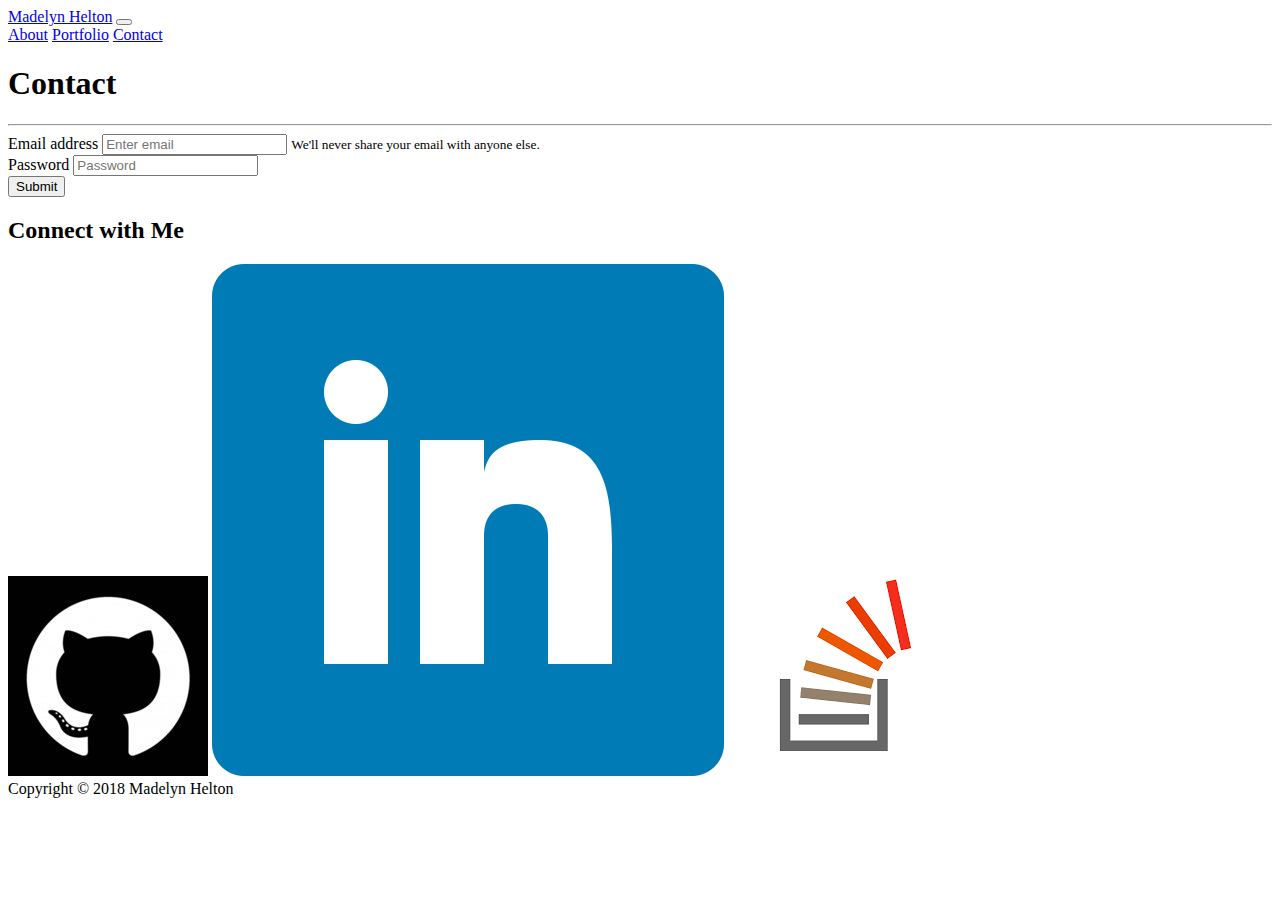
==== contact.html @ 02e269b9 "New code" ====
<!doctype html>
<html lang="en-us">

<head>
    <meta charset="UTF-8">
    <title>Portfolio | Madelyn Helton</title>
    <link rel="stylesheet" href="https://stackpath.bootstrapcdn.com/bootstrap/4.1.3/css/bootstrap.min.css" integrity="sha384-MCw98/SFnGE8fJT3GXwEOngsV7Zt27NXFoaoApmYm81iuXoPkFOJwJ8ERdknLPMO" crossorigin="anonymous">
    <link rel="stylesheet" type="text/css" href="../Bootstrap-Portfolio/assets/css/style.css"> 
    <meta name="viewport" content="width=device-width, initial-scale=1, shrink-to-fit=no">
</head>

<body>

    <header class="masthead" class="navbar navbarexpland-lg">
        <div class="container">

        <nav class="navbar navbar-expand-lg navbar-light bg-light">
                <a class="navbar-brand" href="index.html">Madelyn Helton</a>
                <button class="navbar-toggler" type="button" data-toggle="collapse" data-target="#navbarNavAltMarkup" aria-controls="navbarNavAltMarkup" aria-expanded="false" aria-label="Toggle navigation">
                    <span class="navbar-toggler-icon"></span>
                </button>
                <div class="collapse navbar-collapse" id="navbarNavAltMarkup">
                    <div class="navbar-nav">
                    <a class="nav-item nav-link" href="#">About</a>
                    <a class="nav-item nav-link" href="#">Portfolio</a>
                    <a class="nav-item nav-link" href="#">Contact</a>
                
                    </div>
                </div>
        </nav>
          <!-- 
            <nav>
              <a href="index.html" id="logo">Madelyn Helton</a>
              <a href="index.html">About</a>
              <a href="../Bootstrap-Portfolio/portfolio.html">Portfolio</a>
              <a href="../Bootstrap-Portfolio/contact.html">Contact</a>
            </nav>

           -->  

        </div>
    </header>
                
    <div id="main-container" class="container">
        <section class="main-section">

                <h1>Contact</h1>
        
                <hr>
                <div class="container">
                        <div class="row">
                          
                          <div class="col-sm-8 ">
                                <form>
                                        <div class="form-group">
                                          <label for="exampleInputEmail1">Email address</label>
                                          <input type="email" class="form-control" id="exampleInputEmail1" aria-describedby="emailHelp" placeholder="Enter email">
                                          <small id="emailHelp" class="form-text text-muted">We'll never share your email with anyone else.</small>
                                        </div>
                                        <div class="form-group">
                                          <label for="exampleInputPassword1">Password</label>
                                          <input type="password" class="form-control" id="exampleInputPassword1" placeholder="Password">
                                        </div>
                                        
                                        <button type="submit" class="btn btn-primary">Submit</button>
                                </form>
                
                          </div>
                            <div class="col-sm-4">
                                
                                    <section class="sidebar">
                                        <div id="connect">
                                                <h2>Connect with Me</h2>
                    
                                                <img src="assets/images/github-image.jpg" class="social" alt="GitHub">
                                                <img src="assets/images/linkedin-image.png" class="social" alt="LinkedIn">
                                                <img src="assets/images/stackoverflow-image.png" class="social" alt="Stack Overflow">
                    
                                        </div>
                                </section>
                
                            </div>
                        </div>
                      </div>
                
            <!--   <form id="contact-form">
                    <ul>
                        <li>
                            <label for="name">Name</label>
                            <input type="text" name="name" id="contact-name" placeholder="Madelyn Helton" required="required">

                        </li>

                        <li>
                                <label for="name">Email</label>
                                <input type="text" name="email" id="email" placeholder="example@email.com" required="required">

                        </li>
                        <li>
                                <label for="message">Message</label>
                                <textarea id="message" name="message" required="required"></textarea>

                        </li>

                        <input type="submit" name="submit">


                    </ul>
                </form>
                -->

                

           </section>     
       
    </div>

  


  <footer>
    <div class="container">
      Copyright &copy; 2018 Madelyn Helton
    </div>
  </footer>
</body>

</html>
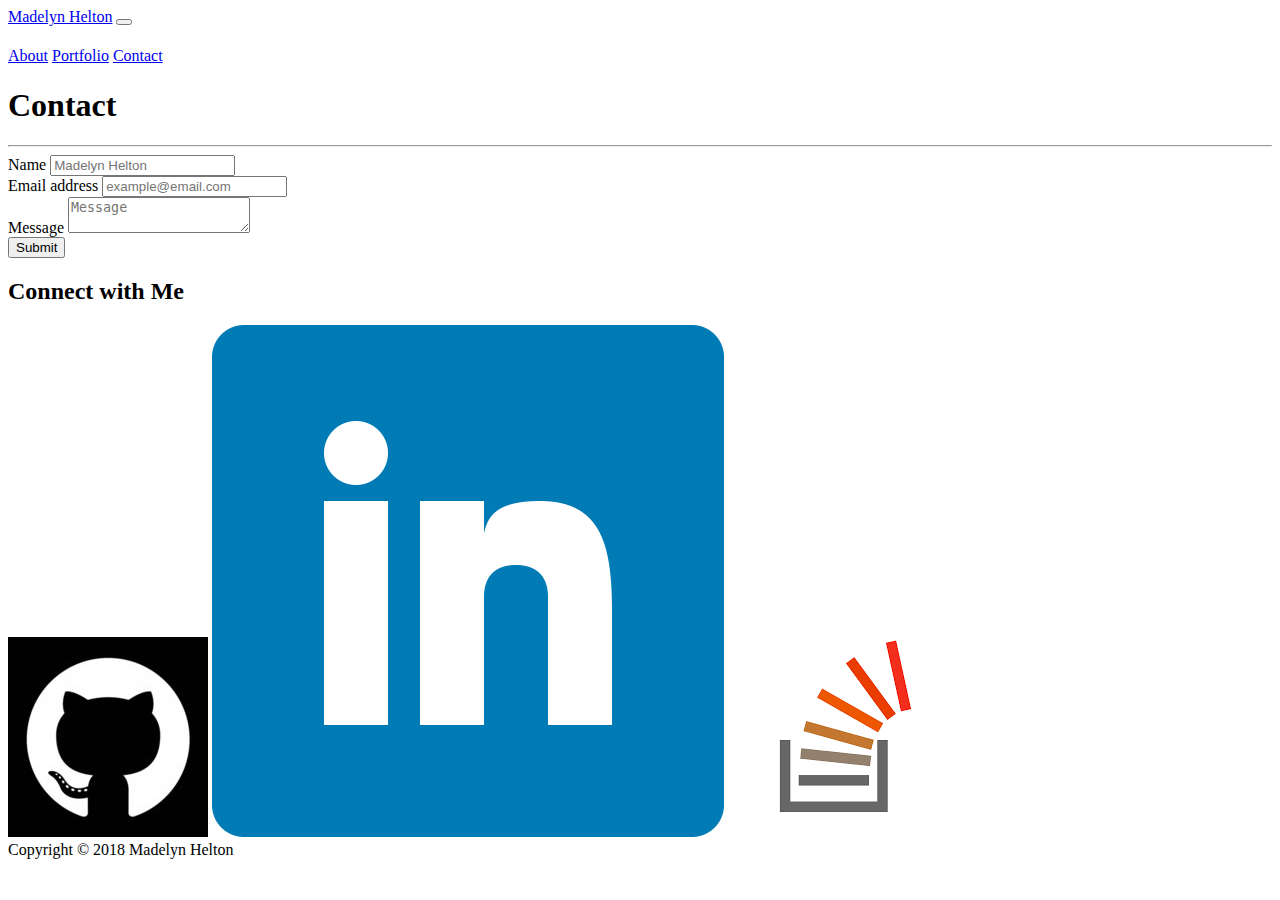
==== commit 8855a9ed: "New code" ====
--- a/contact.html
+++ b/contact.html
@@ -11,118 +11,100 @@
 
 <body>
 
-    <header class="masthead" class="navbar navbarexpland-lg">
+    <header class="masthead">
         <div class="container">
-
-        <nav class="navbar navbar-expand-lg navbar-light bg-light">
-                <a class="navbar-brand" href="index.html">Madelyn Helton</a>
-                <button class="navbar-toggler" type="button" data-toggle="collapse" data-target="#navbarNavAltMarkup" aria-controls="navbarNavAltMarkup" aria-expanded="false" aria-label="Toggle navigation">
-                    <span class="navbar-toggler-icon"></span>
-                </button>
-                <div class="collapse navbar-collapse" id="navbarNavAltMarkup">
-                    <div class="navbar-nav">
-                    <a class="nav-item nav-link" href="#">About</a>
-                    <a class="nav-item nav-link" href="#">Portfolio</a>
-                    <a class="nav-item nav-link" href="#">Contact</a>
+            <div class="row">
+            
+                    <nav class="navbar navbar-expand-lg navbar-light bg-light">
+                            <a id="logo" class="float-left" href="../Bootstrap-Portfolio/index.html">Madelyn Helton</a>
+                            <button class="navbar-toggler" type="button" data-toggle="collapse" data-target="#navbarNavAltMarkup" aria-controls="navbarNavAltMarkup" aria-expanded="false" aria-label="Toggle navigation">
+                                <span class="navbar-toggler-icon"></span>
+                            </button>
+                            <div class="col-md-3 order-3 order-md-3">
+                                <h4></h4>
+                            </div>
+                            <div class="col-md-2 order-3 order-md-3">
+                                    <h4></h4>
+                                </div>
+                            <div class="collapse navbar-collapse col-md-3 order-3 order-md-5" id="navbarNavAltMarkup">
+                                <div class="navbar-nav ">
+                                    <a class="nav-item nav-link" href="../Bootstrap-Portfolio/index.html">About</a>
+                                    <a class="nav-item nav-link" href="../Bootstrap-Portfolio/portfolio.html">Portfolio</a>
+                                    <a class="nav-item nav-link" href="../Bootstrap-Portfolio/contact.html">Contact</a>
+                            
+                                </div>
+                            </div>
+                    </nav>
                 
-                    </div>
-                </div>
-        </nav>
-          <!-- 
-            <nav>
-              <a href="index.html" id="logo">Madelyn Helton</a>
-              <a href="index.html">About</a>
-              <a href="../Bootstrap-Portfolio/portfolio.html">Portfolio</a>
-              <a href="../Bootstrap-Portfolio/contact.html">Contact</a>
-            </nav>
-
-           -->  
+            </div>       
 
         </div>
     </header>
                 
     <div id="main-container" class="container">
-        <section class="main-section">
+        
 
-                <h1>Contact</h1>
-        
-                <hr>
-                <div class="container">
-                        <div class="row">
-                          
-                          <div class="col-sm-8 ">
-                                <form>
-                                        <div class="form-group">
-                                          <label for="exampleInputEmail1">Email address</label>
-                                          <input type="email" class="form-control" id="exampleInputEmail1" aria-describedby="emailHelp" placeholder="Enter email">
-                                          <small id="emailHelp" class="form-text text-muted">We'll never share your email with anyone else.</small>
-                                        </div>
-                                        <div class="form-group">
-                                          <label for="exampleInputPassword1">Password</label>
-                                          <input type="password" class="form-control" id="exampleInputPassword1" placeholder="Password">
-                                        </div>
-                                        
-                                        <button type="submit" class="btn btn-primary">Submit</button>
-                                </form>
+        <div class="row" >
+            <section class="main-section">
                 
-                          </div>
-                            <div class="col-sm-4">
+                
+                <div class="col-sm-12 ">
+                    <form>
+                            <h1>Contact</h1>
+
+                            <hr>
+                            <div class="form-group">
+                                <label for="exampleInputEmail1">Name</label>
+                                <input type="text" class="form-control"  placeholder="Madelyn Helton">
                                 
-                                    <section class="sidebar">
-                                        <div id="connect">
-                                                <h2>Connect with Me</h2>
+                            </div>
+                            <div class="form-group">
+                                    <label for="exampleInputEmail1">Email address</label>
+                                    <input type="email" class="form-control"  placeholder="example@email.com">
+                                    
+                                    </div>
+                            <div class="form-group">
+                                <label for="exampleInputPassword1">Message</label>
+                                <textarea type="password" id="exampleInputPassword1" placeholder="Message"></textarea>
+                            </div>
+                            
+                            <button type="submit" class="btn btn-primary">Submit</button>
+                    </form>
+    
+                </div>
+            </section>
+
+                <div class="col-sm-4">
                     
-                                                <img src="assets/images/github-image.jpg" class="social" alt="GitHub">
-                                                <img src="assets/images/linkedin-image.png" class="social" alt="LinkedIn">
-                                                <img src="assets/images/stackoverflow-image.png" class="social" alt="Stack Overflow">
-                    
-                                        </div>
-                                </section>
+                    <section class="sidebar">
+                        <div id="connect">
+                                <h2>Connect with Me</h2>
+    
+                                <img src="assets/images/github-image.jpg" class="social" alt="GitHub">
+                                <img src="assets/images/linkedin-image.png" class="social" alt="LinkedIn">
+                                <img src="assets/images/stackoverflow-image.png" class="social" alt="Stack Overflow">
+    
+                        </div>
+                    </section>
+    
+                </div>
+        </div>
                 
-                            </div>
-                        </div>
-                      </div>
-                
-            <!--   <form id="contact-form">
-                    <ul>
-                        <li>
-                            <label for="name">Name</label>
-                            <input type="text" name="name" id="contact-name" placeholder="Madelyn Helton" required="required">
-
-                        </li>
-
-                        <li>
-                                <label for="name">Email</label>
-                                <input type="text" name="email" id="email" placeholder="example@email.com" required="required">
-
-                        </li>
-                        <li>
-                                <label for="message">Message</label>
-                                <textarea id="message" name="message" required="required"></textarea>
-
-                        </li>
-
-                        <input type="submit" name="submit">
-
-
-                    </ul>
-                </form>
-                -->
-
-                
-
-           </section>     
+           
        
     </div>
 
   
 
+    
+        <footer class="row">
+            
+            <div class="position-sticky col-sm-12">
+            Copyright &copy; 2018 Madelyn Helton
+            </div>
+            
+        </footer>
 
-  <footer>
-    <div class="container">
-      Copyright &copy; 2018 Madelyn Helton
-    </div>
-  </footer>
 </body>
 
 </html>